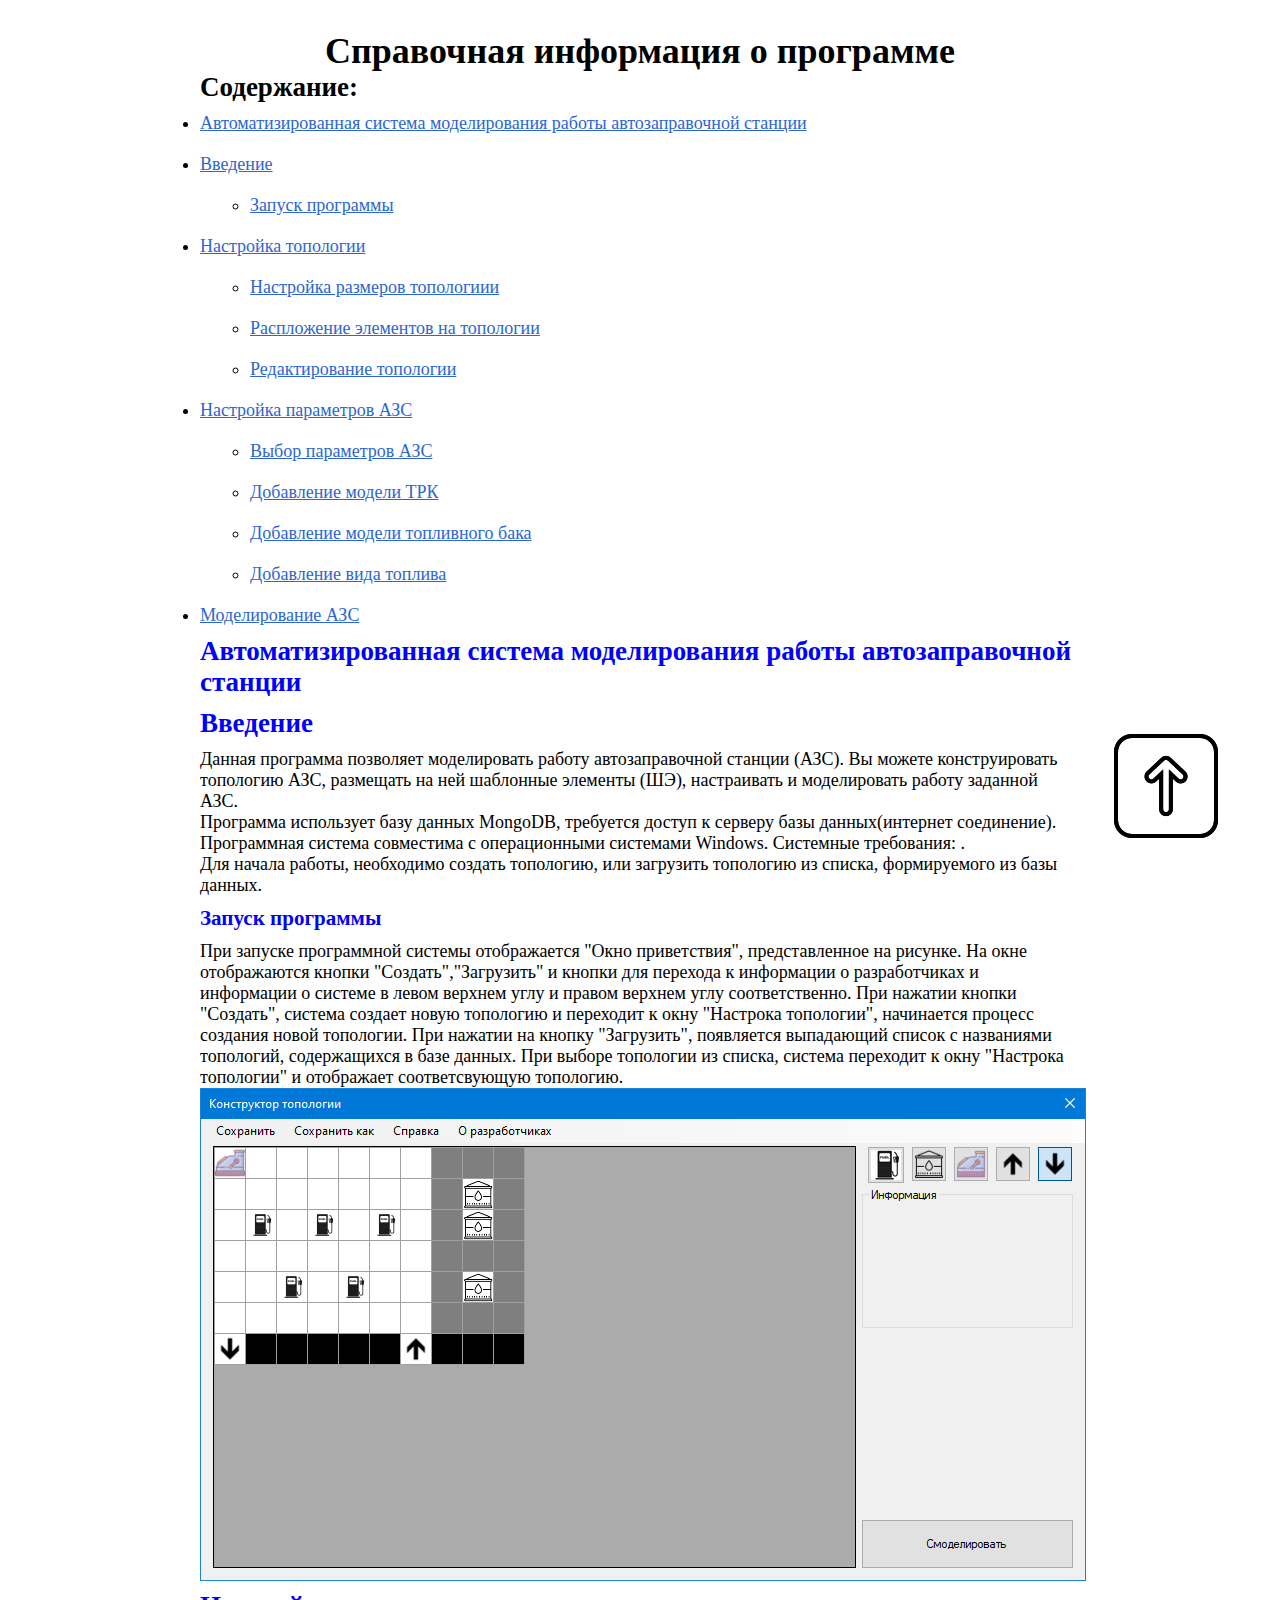
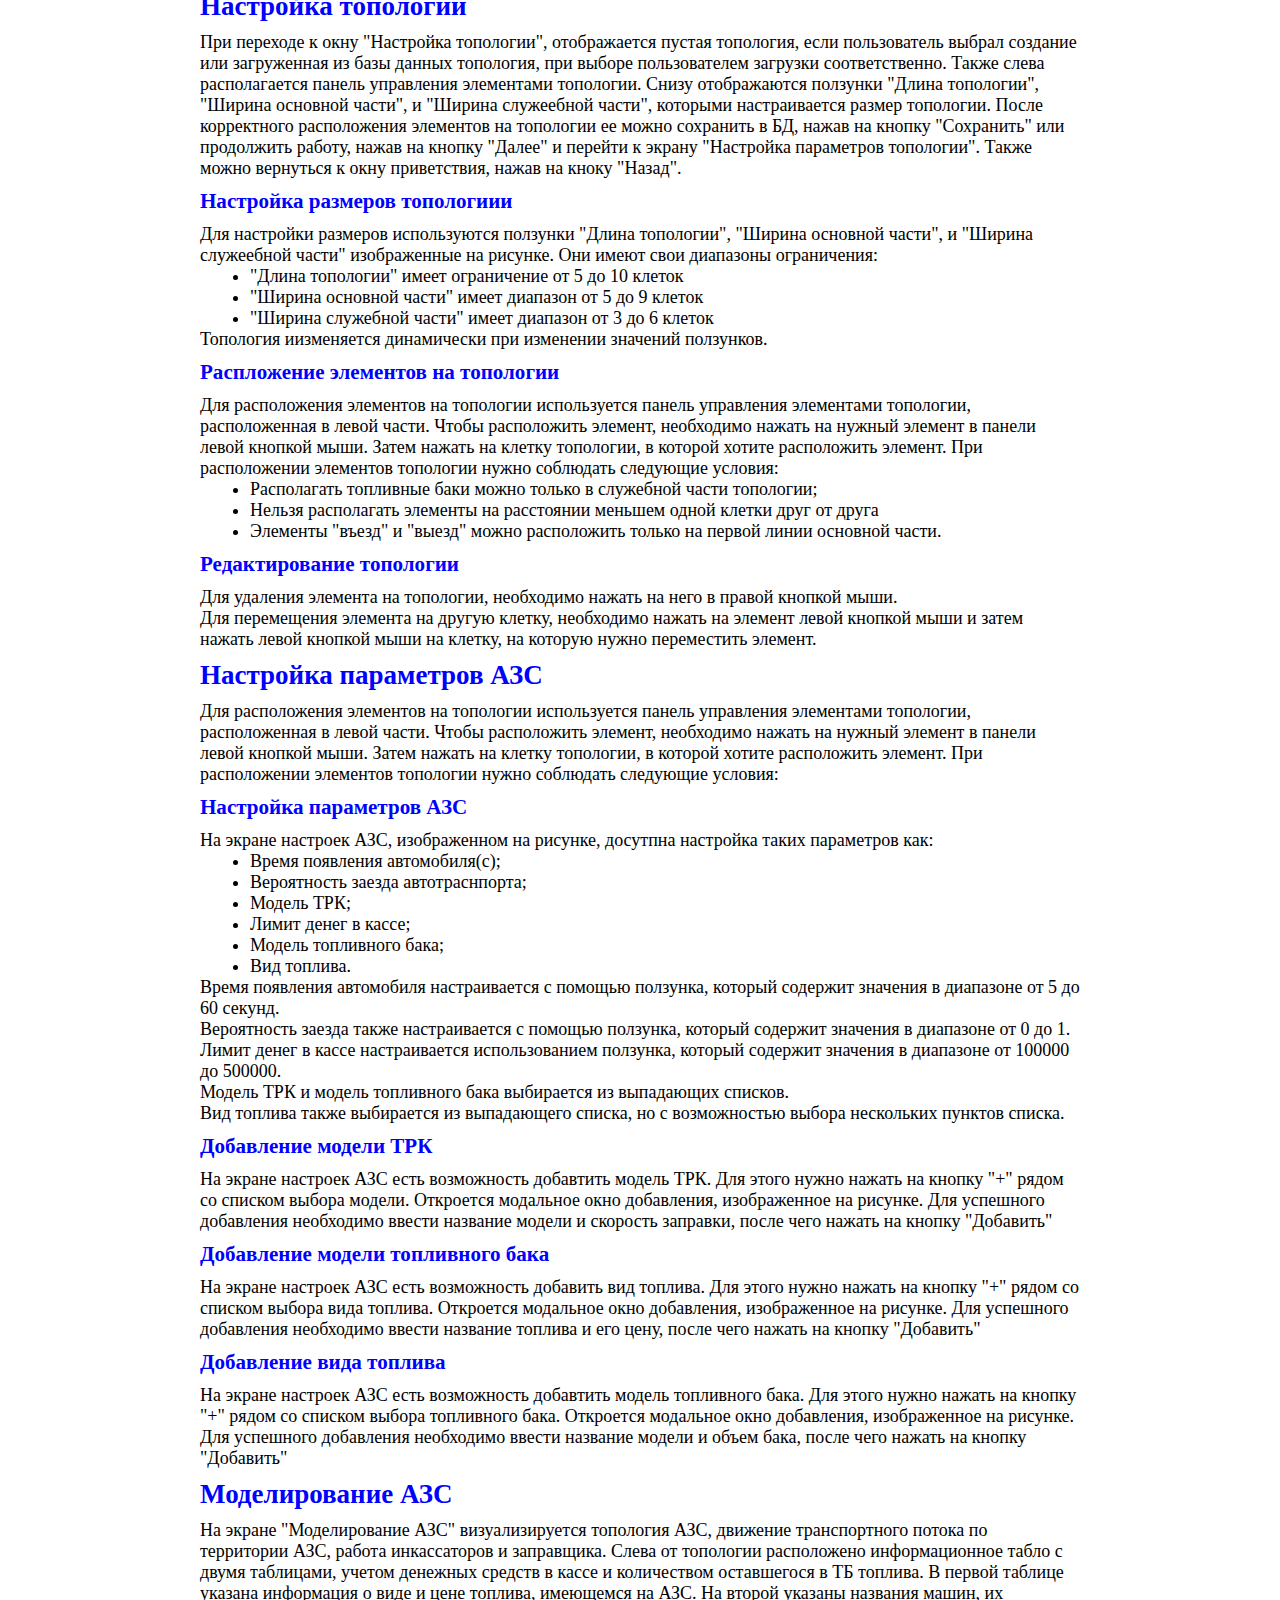
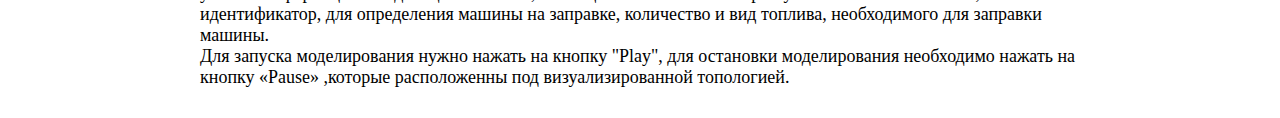
==== Help/Index.html @ fbaabc88 "Добавил файл справки" ====
<!DOCTYPE HTML PUBLIC "-//W3C//DTD HTML 4.0 Transitional//EN">
<html lang="Russian">

<head>
    <META CONTENT="text/html; charset=utf-8" HTTP-EQUIV="CONTENT-TYPE">
    <TITLE>Справочная информация о программе</TITLE>
    <link rel="stylesheet" href="Styles.css">
</head>

<body>
    <div class="container">
        <h1 class="title">Справочная информация о программе</h1>
        <h2>Содержание:</h2>
        <ul>
            <li><a class="link" href="#AZS">Автоматизированная система моделирования работы автозаправочной станции</a>
            </li>
            <li><a class="link" href="#introduction">Введение</a>
                <ul class="subUl">
                    <li> <a href="#run" class="link">Запуск программы</a></li>
                </ul>
            </li>
            <li>
                <a href="#topology" class="link">Настройка топологии</a>
                <ul class="subUl">
                    <li> <a href="#topologySize" class="link">Настройка размеров топологиии</a></li>
                    <li> <a href="#topologyLocation" class="link">Распложение элементов на топологии</a></li>
                    <li> <a href="#topologyEdit" class="link">Редактирование топологии</a></li>
                </ul>
            </li>
            <li>
                <a href="#settings" class="link">Настройка параметров АЗС</a>
                <ul class="subUl">
                    <li> <a href="#settingsParamAZS" class="link">Выбор параметров АЗС</a></li>
                    <li> <a href="#settingsAddTRK" class="link">Добавление модели ТРК</a></li>
                    <li> <a href="#settingsAddTank" class="link">Добавление модели топливного бака</a></li>
                    <li> <a href="#settingsAddTypeFuel" class="link">Добавление вида топлива</a></li>
                </ul>
            </li>
            <li>
                <a href="#modeling" class="link">Моделирование АЗС</a>
                <ul>
                </ul>
            </li>
        </ul>
        <h2 id="AZS">Автоматизированная система моделирования работы автозаправочной станции</h1>
            <h2 class="subtitle" id="introduction">Введение</h2>
            <P>
                Данная программа позволяет моделировать работу автозаправочной станции (АЗС). Вы можете конструировать
                топологию АЗС, размещать на ней шаблонные элементы (ШЭ), настраивать и моделировать работу заданной АЗС.
            </P>
            <p>
                Программа использует базу данных MongoDB, требуется доступ к серверу базы данных(интернет соединение).
                Программная система
                совместима с операционными системами Windows. Системные требования: .
            </p>
            <P>
                Для начала работы, необходимо создать топологию, или загрузить топологию из списка, формируемого из базы
                данных.
            </p>

            <h3 class="h3">Запуск программы</h3>
            <P>
                При запуске программной системы отображается "Окно приветствия", представленное на рисунке. На окне
                отображаются кнопки
                "Создать","Загрузить" и кнопки для перехода к информации о разработчиках и информации о системе в левом
                верхнем углу и правом
                верхнем углу соответственно. При нажатии кнопки "Создать", система создает новую топологию и переходит к
                окну "Настрока
                топологии", начинается процесс создания новой топологии. При нажатии на кнопку "Загрузить", появляется
                выпадающий список
                с названиями топологий, содержащихся в базе данных. При выборе топологии из списка, система переходит к
                окну "Настрока
                топологии" и отображает соответсвующую топологию.

                <img src="./Images/Image1.png" alt="">
            </P>
            <h2 class="subtitle" id="topology">Настройка топологии</h2>
            <P>
                При переходе к окну "Настройка топологии", отображается пустая топология, если пользователь выбрал
                создание или
                загруженная из базы данных топология, при выборе пользователем загрузки соответственно. Также слева
                располагается
                панель управления элементами топологии. Снизу отображаются ползунки "Длина топологии", "Ширина основной
                части",
                и "Ширина служеебной части", которыми настраивается размер топологии. После корректного расположения
                элементов на топологии
                ее можно сохранить в БД, нажав на кнопку "Сохранить" или продолжить работу, нажав на кнопку "Далее" и
                перейти к экрану "Настройка
                параметров топологии". Также можно вернуться к окну приветствия, нажав на кноку "Назад".
            </P>
            <h3 class="h3" id="topologySize">Настройка размеров топологиии</h3>
            <P>
                Для настройки размеров используются ползунки "Длина топологии", "Ширина основной части",
                и "Ширина служеебной части" изображенные на рисунке. Они имеют свои диапазоны ограничения:
            </P>
            <ul class="subUl">
                <li>"Длина топологии" имеет ограничение от 5 до 10 клеток</li>
                <li>"Ширина основной части" имеет диапазон от 5 до 9 клеток</li>
                <li>"Ширина служебной части" имеет диапазон от 3 до 6 клеток</li>
            </ul>
            <P>
                Топология иизменяется динамически при изменении значений ползунков.
            </P>
            <h3 class="h3" id="topologyLocation">Распложение элементов на топологии</h3>
            <P>
                Для расположения элементов на топологии используется панель управления элементами топологии,
                расположенная в левой части.
                Чтобы расположить элемент, необходимо нажать на нужный элемент в панели левой кнопкой мыши. Затем нажать
                на клетку
                топологии, в которой хотите расположить элемент. При расположении элементов топологии нужно соблюдать
                следующие условия:
            </P>
            <ul class="subUl">
                <li> Располагать топливные баки можно только в служебной части топологии;</li>
                <li> Нельзя располагать элементы на расстоянии меньшем одной клетки друг от друга</li>
                <li> Элементы "въезд" и "выезд" можно расположить только на первой линии основной части.</li>
            </ul>
            <h3 class="h3" id="topologyEdit">Редактирование топологии</h3>
            <P>
                Для удаления элемента на топологии, необходимо нажать на него в правой кнопкой мыши.
            </P>
            <P>
                Для перемещения элемента на другую клетку, необходимо нажать на элемент левой кнопкой мыши и затем
                нажать левой кнопкой мыши
                на клетку, на которую нужно переместить элемент.
            </P>
            <h2 class="subtitle" id="settings">Настройка параметров АЗС</h2>
            <P>
                Для расположения элементов на топологии используется панель управления элементами топологии,
                расположенная в левой части.
                Чтобы расположить элемент, необходимо нажать на нужный элемент в панели левой кнопкой мыши. Затем нажать
                на клетку
                топологии, в которой хотите расположить элемент. При расположении элементов топологии нужно соблюдать
                следующие условия:
            </P>
            <h3 class="h3" id="settingsParamAZS">Настройка параметров АЗС</h3>
            <P>
                На экране настроек АЗС, изображенном на рисунке, досутпна настройка таких параметров как:
            </P>
            <ul class="subUl">
                <li> Время появления автомобиля(с);</li>
                <li> Вероятность заезда автотраснпорта;</li>
                <li> Модель ТРК;</li>
                <li> Лимит денег в кассе;</li>
                <li> Модель топливного бака;</li>
                <li> Вид топлива.</li>
            </ul>
            <P>
                Время появления автомобиля настраивается с помощью ползунка, который содержит значения в диапазоне от 5
                до 60 секунд.
            </P>
            <P>
                Вероятность заезда также настраивается с помощью ползунка, который содержит значения в диапазоне от 0 до
                1.
            </P>
            <P>
            <P>
                Лимит денег в кассе настраивается использованием ползунка, который содержит значения в диапазоне от
                100000 до 500000.
            </P>
            Модель ТРК и модель топливного бака выбирается из выпадающих списков.
            </P>
            <P>
                Вид топлива также выбирается из выпадающего списка, но с возможностью выбора нескольких пунктов списка.
            </P>
            <h3 class="h3" id="settingsAddTRK">Добавление модели ТРК</h3>
            <P>
                На экране настроек АЗС есть возможность добавтить модель ТРК. Для этого нужно нажать на кнопку "+" рядом
                со списком выбора модели. Откроется модальное окно добавления, изображенное на рисунке. Для успешного
                добавления необходимо
                ввести название модели и скорость заправки, после чего нажать на кнопку "Добавить"
            </P>
            <h3 class="h3" id="settingsAddTank">Добавление модели топливного бака</h3>
            <P>
                На экране настроек АЗС есть возможность добавить вид топлива. Для этого нужно нажать на кнопку "+" рядом
                со списком выбора вида топлива. Откроется модальное окно добавления, изображенное на рисунке. Для
                успешного добавления необходимо
                ввести название топлива и его цену, после чего нажать на кнопку "Добавить"
            </P>
            <h3 class="h3" id="settingsAddTypeFuel">Добавление вида топлива</h3>
            <P>
                На экране настроек АЗС есть возможность добавтить модель топливного бака. Для этого нужно нажать на
                кнопку "+" рядом
                со списком выбора топливного бака. Откроется модальное окно добавления, изображенное на рисунке. Для
                успешного добавления необходимо
                ввести название модели и объем бака, после чего нажать на кнопку "Добавить"
            </P>
            <h2 class="subtitle" id="modeling">Моделирование АЗС</h2>
            <p> На экране "Моделирование АЗС" визуализируется топология АЗС, движение транспортного потока по территории АЗС, 
                работа инкассаторов и заправщика. 
                Слева от топологии  расположено информационное табло с двумя таблицами, 
                учетом денежных средств в кассе и количеством оставшегося в ТБ топлива. В первой таблице
                указана информация о виде и цене топлива, имеющемся на АЗС. На второй указаны названия
                машин, их идентификатор, для определения машины на заправке, количество и вид топлива, необходимого для
                заправки машины.
            </p>
            <p>Для запуска моделирования нужно нажать на кнопку "Play", для остановки моделирования необходимо нажать на кнопку «Pause»
                ,которые расположенны под визуализированной топологией.</p>
    </div>
    <img src="./premium-icon-up-arrrows-5245623.png" id="scroll-top">
    <script src="./index.js"></script>
</BODY>

</HTML>
---- Help/Styles.css ----
* {
    margin: 0;
    padding: 0;
}

html{
    font-size: 18px;
}

.container {
    margin: 30px 200px;
}

.title{
    font-size: 2rem;
    text-align: center;
}

.subtitle{
    color:blue;
    font-size: 1.5rem;
    margin: 10px 0;
}

.link{
    display: inline-block;
    color: rgb(44, 102, 211);
    font-size: 1rem;
    margin: 10px 0px;
}

.link:hover{
    color:blue;
}

.subUl{
    margin-left: 50px;
}

#scroll-top{
    background-image: url(./premium-icon-up-arrrows-5245623.png);
    position: fixed;
    bottom: 50px;
    right: 50px;
    cursor: pointer;
}

.h3{
    color:blue;
    margin: 10px 0;
}

#AZS{
    color:blue;
}

img{
    display: flex;
    flex-direction: column;
    justify-content: center;
    align-items: center;
}
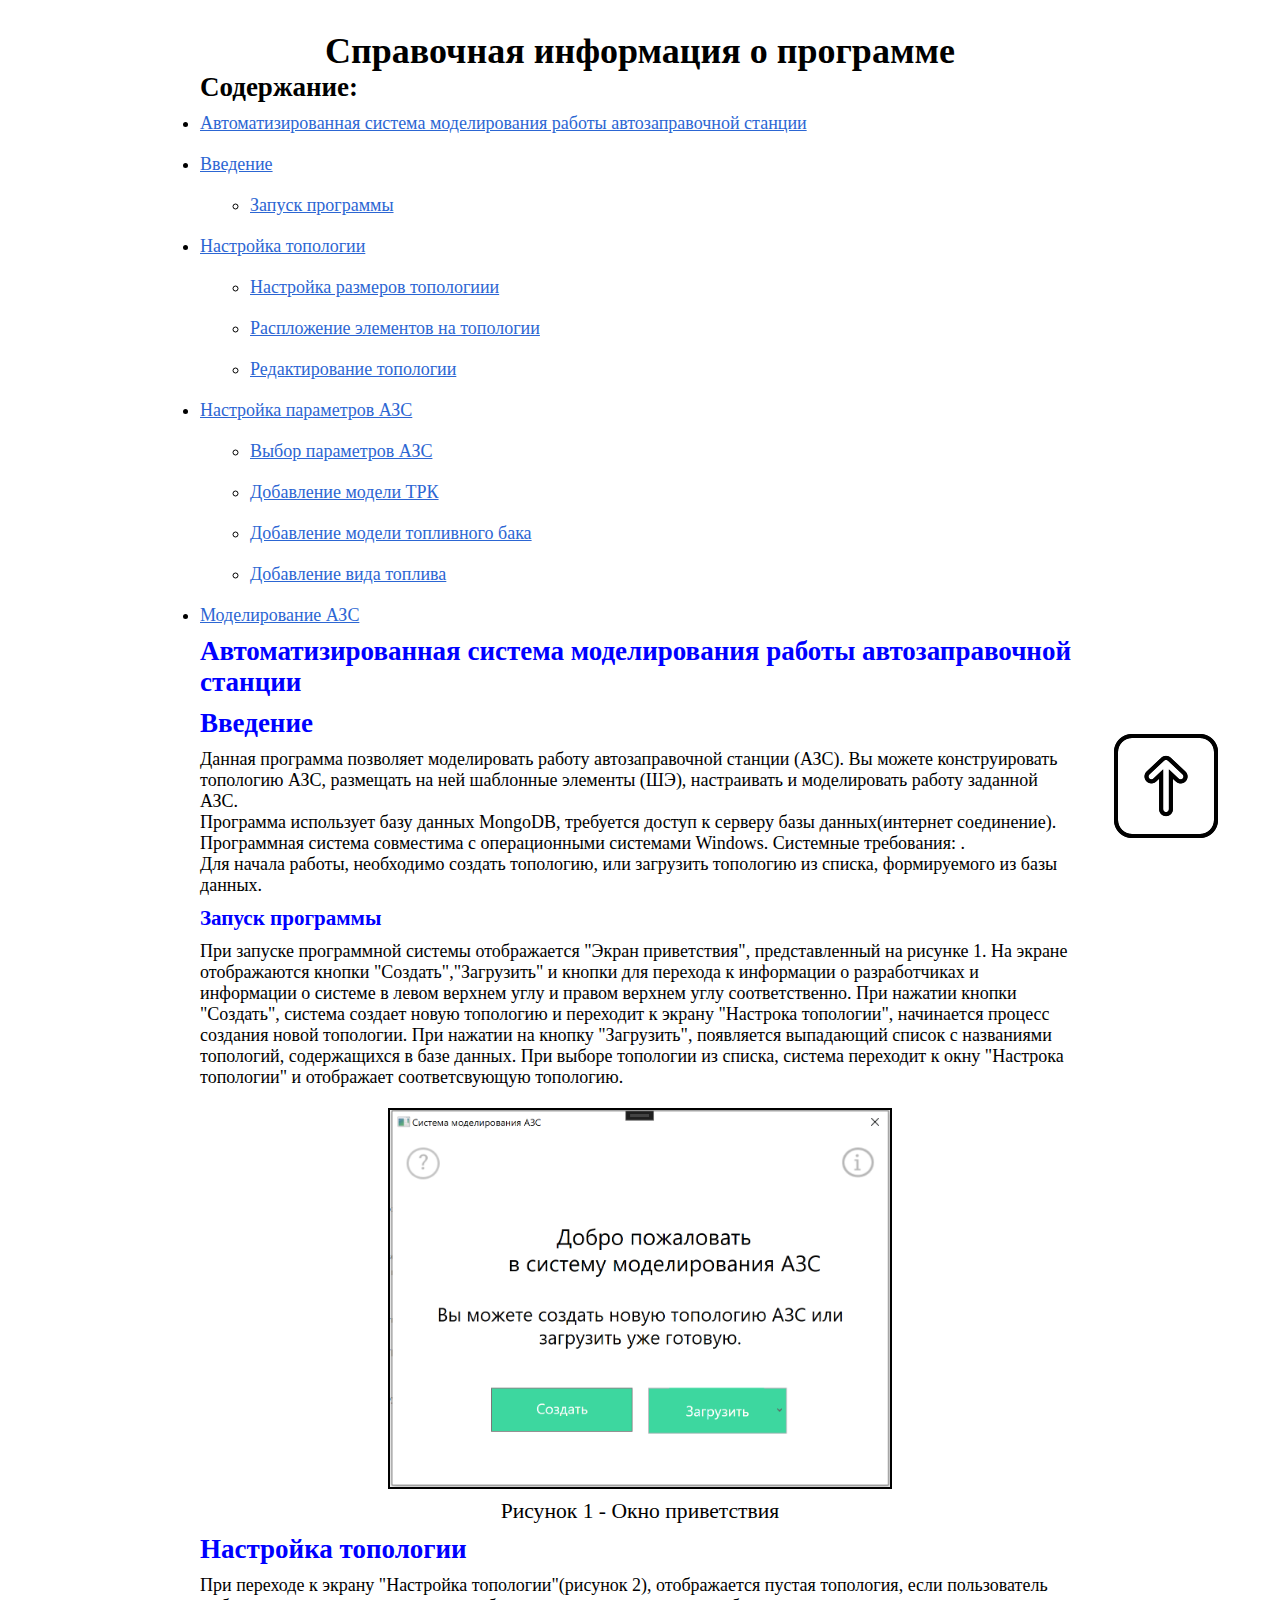
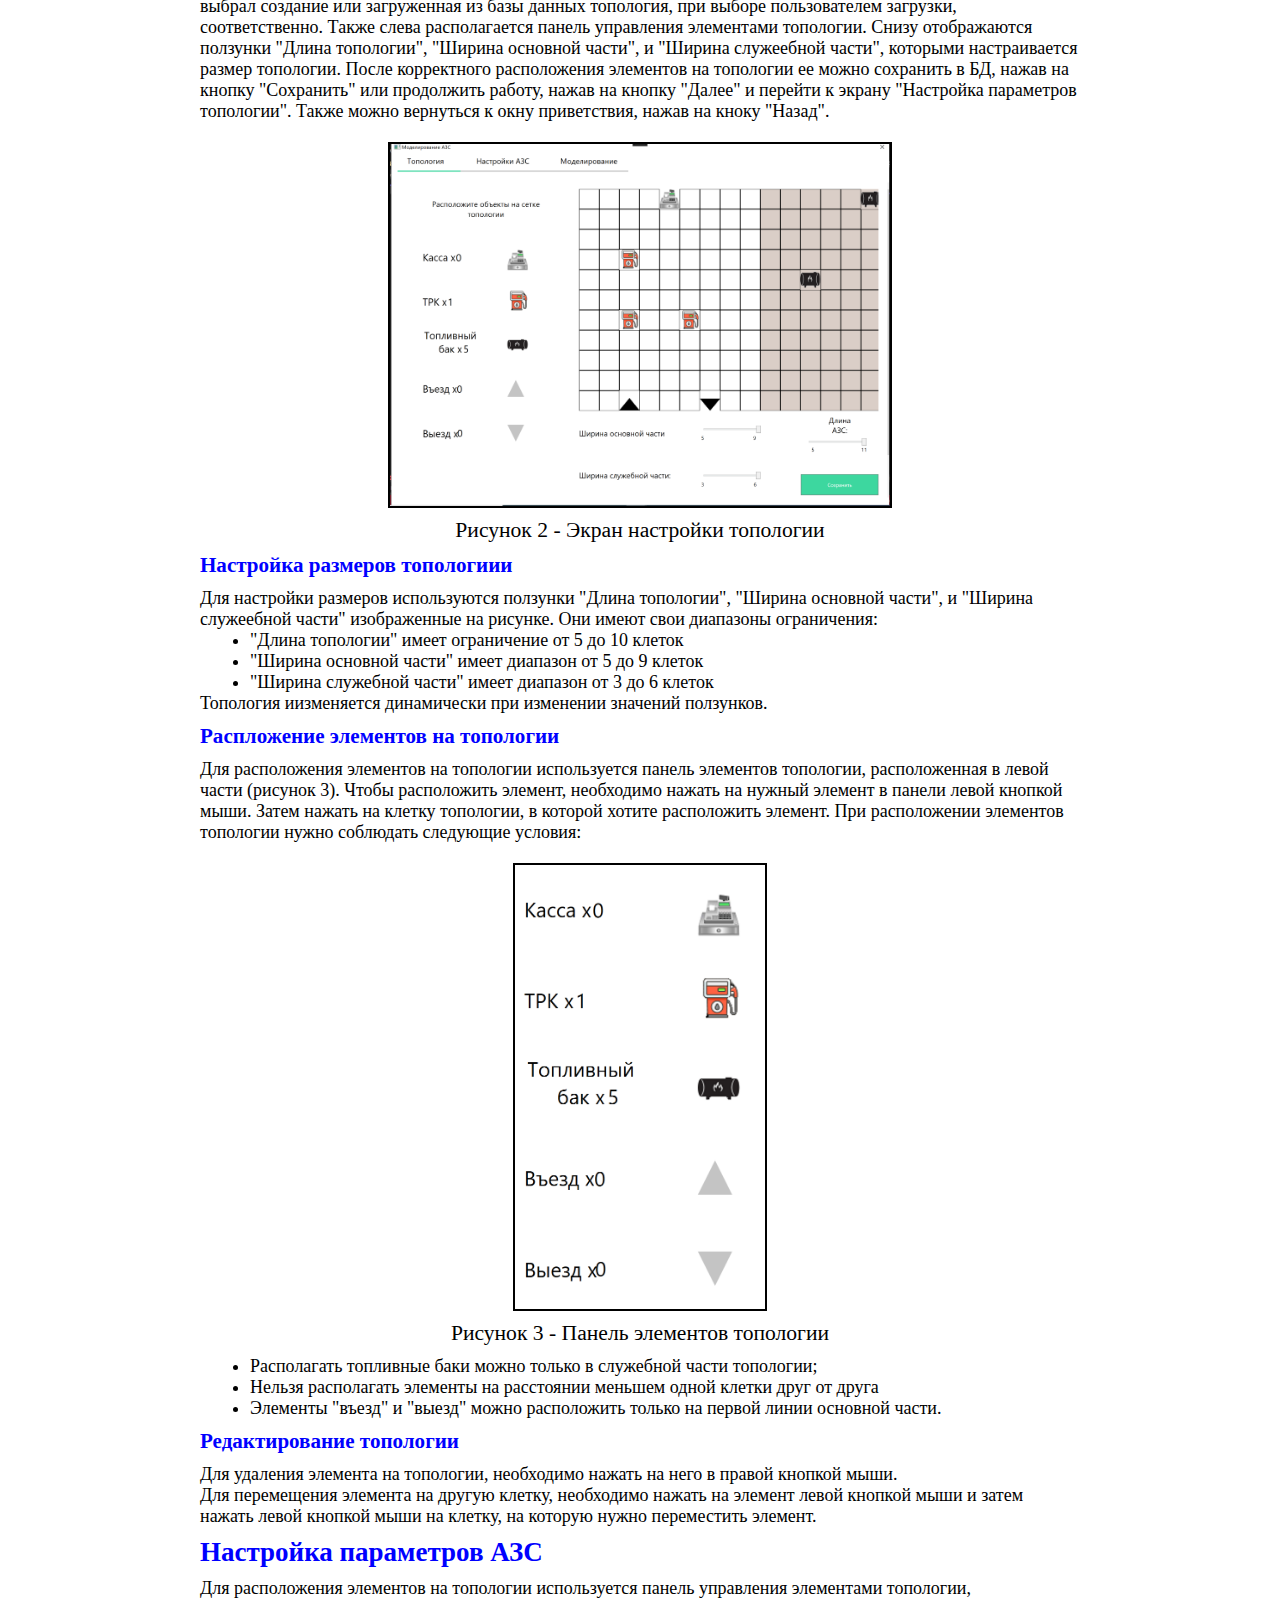
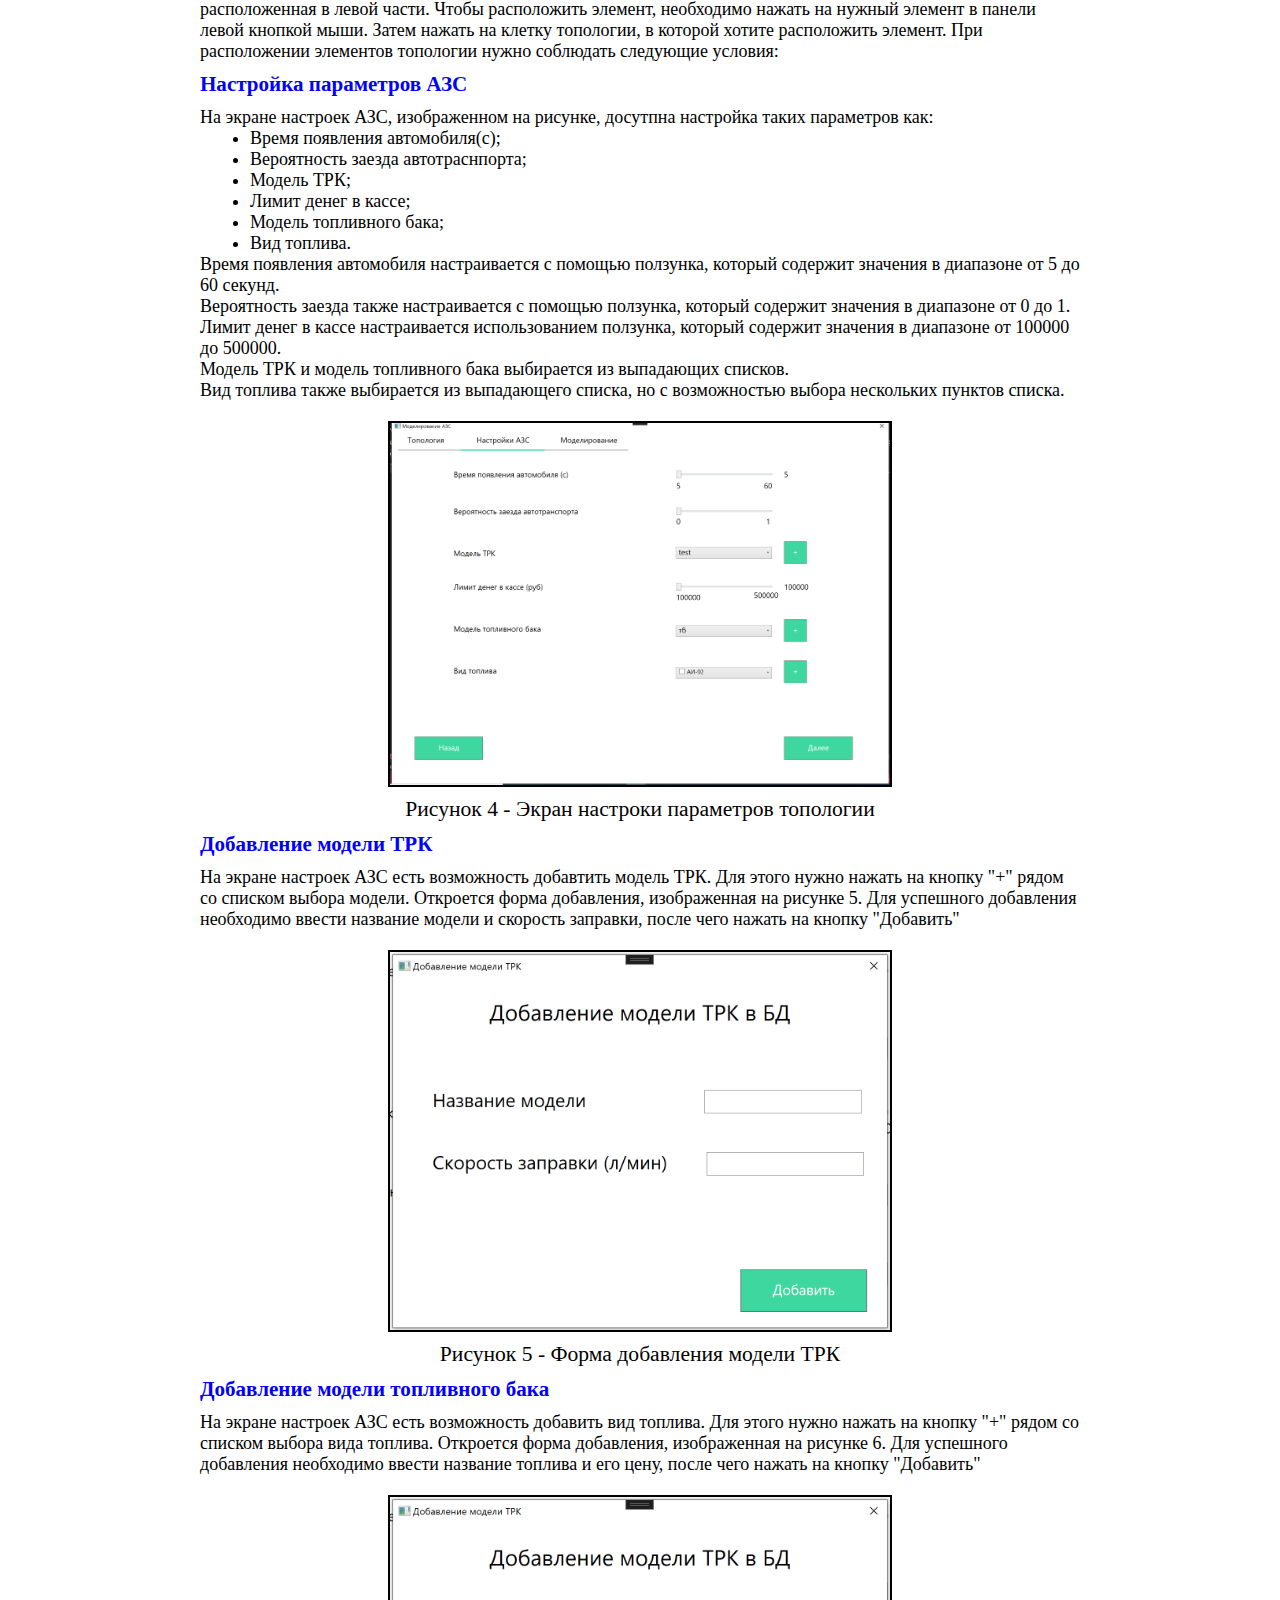
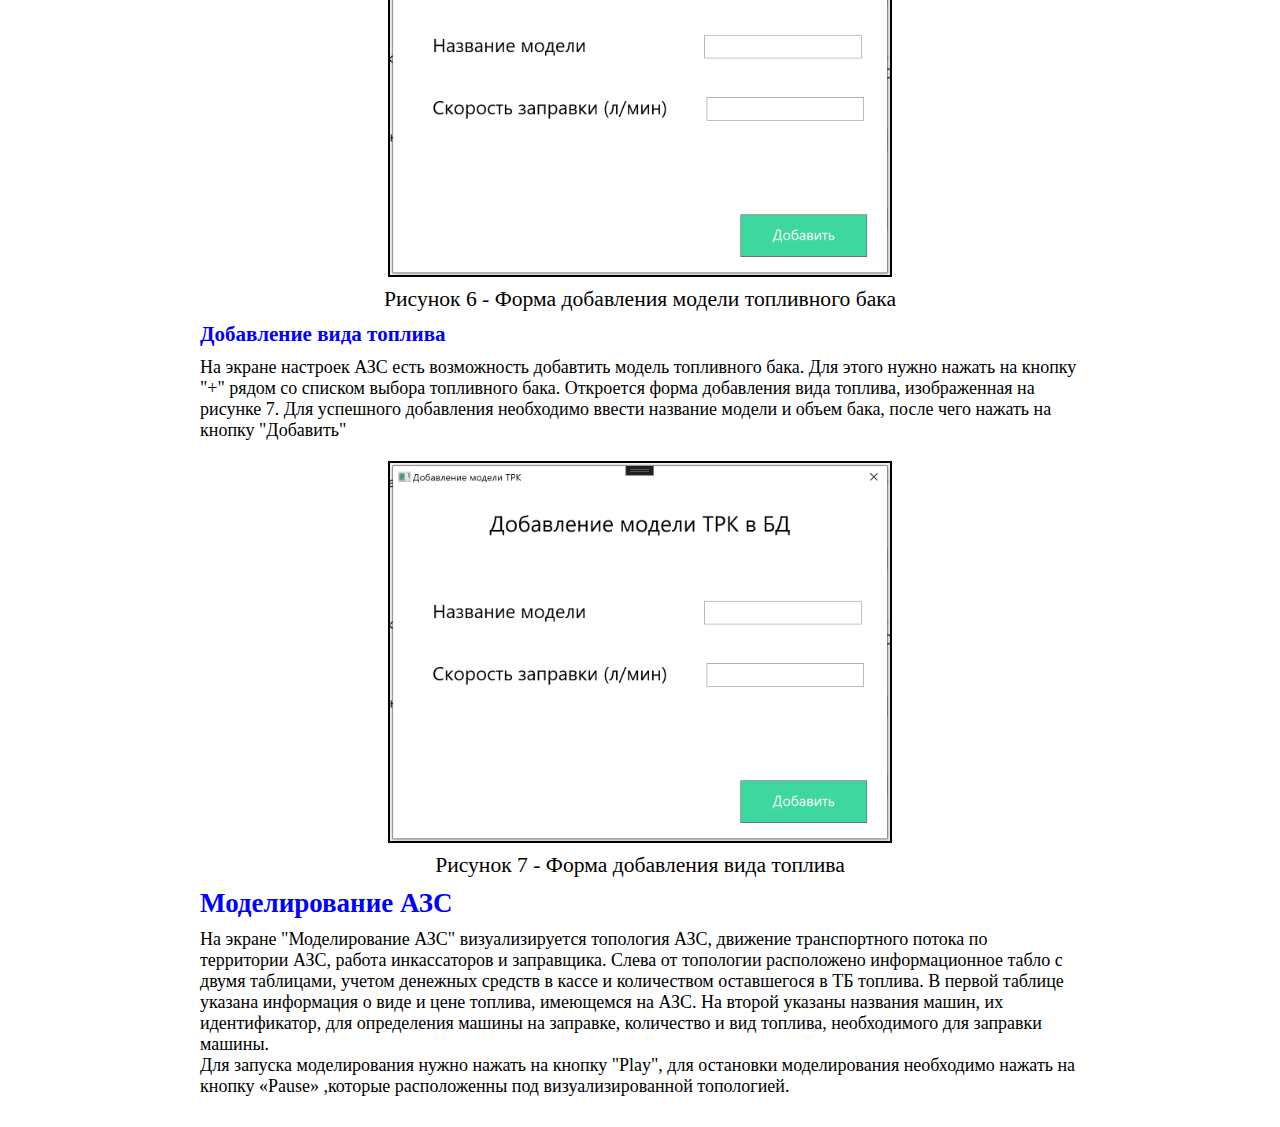
==== commit a3138785: "Доделал справочную информацию" ====
--- a/Help/Index.html
+++ b/Help/Index.html
@@ -42,7 +42,8 @@
                 </ul>
             </li>
         </ul>
-        <h2 id="AZS">Автоматизированная система моделирования работы автозаправочной станции</h1>
+        <h2 id="AZS">
+            Автоматизированная система моделирования работы автозаправочной станции</h1>
             <h2 class="subtitle" id="introduction">Введение</h2>
             <P>
                 Данная программа позволяет моделировать работу автозаправочной станции (АЗС). Вы можете конструировать
@@ -56,29 +57,31 @@
             <P>
                 Для начала работы, необходимо создать топологию, или загрузить топологию из списка, формируемого из базы
                 данных.
-            </p>
+            </P>
 
             <h3 class="h3">Запуск программы</h3>
             <P>
-                При запуске программной системы отображается "Окно приветствия", представленное на рисунке. На окне
+                При запуске программной системы отображается "Экран приветствия", представленный на рисунке 1. На экране
                 отображаются кнопки
                 "Создать","Загрузить" и кнопки для перехода к информации о разработчиках и информации о системе в левом
                 верхнем углу и правом
                 верхнем углу соответственно. При нажатии кнопки "Создать", система создает новую топологию и переходит к
-                окну "Настрока
+                экрану "Настрока
                 топологии", начинается процесс создания новой топологии. При нажатии на кнопку "Загрузить", появляется
                 выпадающий список
                 с названиями топологий, содержащихся в базе данных. При выборе топологии из списка, система переходит к
                 окну "Настрока
                 топологии" и отображает соответсвующую топологию.
-
-                <img src="./Images/Image1.png" alt="">
-            </P>
+            </P>
+            <div class="container-img-big">
+                <img class="image" src="./images/welcome.PNG" alt="">
+            </div>
+            <p class="text-img">Рисунок 1 - Окно приветствия</p>
             <h2 class="subtitle" id="topology">Настройка топологии</h2>
             <P>
-                При переходе к окну "Настройка топологии", отображается пустая топология, если пользователь выбрал
+                При переходе к экрану "Настройка топологии"(рисунок 2), отображается пустая топология, если пользователь выбрал
                 создание или
-                загруженная из базы данных топология, при выборе пользователем загрузки соответственно. Также слева
+                загруженная из базы данных топология, при выборе пользователем загрузки, соответственно. Также слева
                 располагается
                 панель управления элементами топологии. Снизу отображаются ползунки "Длина топологии", "Ширина основной
                 части",
@@ -88,6 +91,10 @@
                 перейти к экрану "Настройка
                 параметров топологии". Также можно вернуться к окну приветствия, нажав на кноку "Назад".
             </P>
+            <div class="container-img-big">
+                <img class="image" src="./images/topology.PNG" alt="">
+            </div>
+            <p class="text-img">Рисунок 2 - Экран настройки топологии</p>
             <h3 class="h3" id="topologySize">Настройка размеров топологиии</h3>
             <P>
                 Для настройки размеров используются ползунки "Длина топологии", "Ширина основной части",
@@ -103,13 +110,17 @@
             </P>
             <h3 class="h3" id="topologyLocation">Распложение элементов на топологии</h3>
             <P>
-                Для расположения элементов на топологии используется панель управления элементами топологии,
-                расположенная в левой части.
+                Для расположения элементов на топологии используется панель элементов топологии,
+                расположенная в левой части (рисунок 3).
                 Чтобы расположить элемент, необходимо нажать на нужный элемент в панели левой кнопкой мыши. Затем нажать
                 на клетку
                 топологии, в которой хотите расположить элемент. При расположении элементов топологии нужно соблюдать
                 следующие условия:
             </P>
+            <div class="container-img-small">
+                <img class="image" src="./images/toolbox.PNG" alt="">
+            </div>
+            <p class="text-img">Рисунок 3 - Панель элементов топологии</p>
             <ul class="subUl">
                 <li> Располагать топливные баки можно только в служебной части топологии;</li>
                 <li> Нельзя располагать элементы на расстоянии меньшем одной клетки друг от друга</li>
@@ -163,40 +174,59 @@
             <P>
                 Вид топлива также выбирается из выпадающего списка, но с возможностью выбора нескольких пунктов списка.
             </P>
+            <div class="container-img-big">
+                <img class="image" src="./images/settings.PNG" alt="">
+            </div>
+            <p class="text-img">Рисунок 4 - Экран настроки параметров топологии</p>
             <h3 class="h3" id="settingsAddTRK">Добавление модели ТРК</h3>
             <P>
                 На экране настроек АЗС есть возможность добавтить модель ТРК. Для этого нужно нажать на кнопку "+" рядом
-                со списком выбора модели. Откроется модальное окно добавления, изображенное на рисунке. Для успешного
+                со списком выбора модели. Откроется форма добавления, изображенная на рисунке 5. Для успешного
                 добавления необходимо
                 ввести название модели и скорость заправки, после чего нажать на кнопку "Добавить"
             </P>
+            <div class="container-img-big">
+                <img class="image" src="./images/AddTRK.PNG" alt="">
+            </div>
+            <p class="text-img">Рисунок 5 - Форма добавления модели ТРК</p>
             <h3 class="h3" id="settingsAddTank">Добавление модели топливного бака</h3>
             <P>
                 На экране настроек АЗС есть возможность добавить вид топлива. Для этого нужно нажать на кнопку "+" рядом
-                со списком выбора вида топлива. Откроется модальное окно добавления, изображенное на рисунке. Для
+                со списком выбора вида топлива. Откроется форма добавления, изображенная на рисунке 6. Для
                 успешного добавления необходимо
                 ввести название топлива и его цену, после чего нажать на кнопку "Добавить"
             </P>
+            <div class="container-img-big">
+                <img class="image" src="./images/AddTRK.PNG" alt="">
+            </div>
+            <p class="text-img">Рисунок 6 - Форма добавления модели топливного бака</p>
             <h3 class="h3" id="settingsAddTypeFuel">Добавление вида топлива</h3>
             <P>
                 На экране настроек АЗС есть возможность добавтить модель топливного бака. Для этого нужно нажать на
                 кнопку "+" рядом
-                со списком выбора топливного бака. Откроется модальное окно добавления, изображенное на рисунке. Для
+                со списком выбора топливного бака. Откроется форма добавления вида топлива, изображенная на рисунке 7. Для
                 успешного добавления необходимо
                 ввести название модели и объем бака, после чего нажать на кнопку "Добавить"
             </P>
+            <div class="container-img-big">
+                <img class="image" src="./images/AddTRK.PNG" alt="">
+            </div>
+            <p class="text-img">Рисунок 7 - Форма добавления вида топлива</p>
             <h2 class="subtitle" id="modeling">Моделирование АЗС</h2>
-            <p> На экране "Моделирование АЗС" визуализируется топология АЗС, движение транспортного потока по территории АЗС, 
-                работа инкассаторов и заправщика. 
-                Слева от топологии  расположено информационное табло с двумя таблицами, 
+            <p>
+                На экране "Моделирование АЗС" визуализируется топология АЗС, движение транспортного потока по территории АЗС,
+                работа инкассаторов и заправщика.
+                Слева от топологии  расположено информационное табло с двумя таблицами,
                 учетом денежных средств в кассе и количеством оставшегося в ТБ топлива. В первой таблице
                 указана информация о виде и цене топлива, имеющемся на АЗС. На второй указаны названия
                 машин, их идентификатор, для определения машины на заправке, количество и вид топлива, необходимого для
                 заправки машины.
             </p>
-            <p>Для запуска моделирования нужно нажать на кнопку "Play", для остановки моделирования необходимо нажать на кнопку «Pause»
-                ,которые расположенны под визуализированной топологией.</p>
-    </div>
+            <p>
+                Для запуска моделирования нужно нажать на кнопку "Play", для остановки моделирования необходимо нажать на кнопку «Pause»
+                ,которые расположенны под визуализированной топологией.
+            </p>
+</div>
     <img src="./premium-icon-up-arrrows-5245623.png" id="scroll-top">
     <script src="./index.js"></script>
 </BODY>
--- a/Help/Styles.css
+++ b/Help/Styles.css
@@ -59,4 +59,29 @@
     flex-direction: column;
     justify-content: center;
     align-items: center;
+}
+
+.container-img-big {
+    text-align:center;
+    margin:20px auto 10px;
+    width: 500px;
+    border: 2px solid #000;
+}
+
+.container-img-small {
+    text-align: center;
+    margin: 20px auto 0px;
+    width: 250px;
+    border: 2px solid #000;
+}
+
+.image {
+    display: inline-block;
+    width: 100%;
+}
+
+.text-img{
+    margin:10px 0;
+    text-align:center;
+    font-size:1.2rem;
 }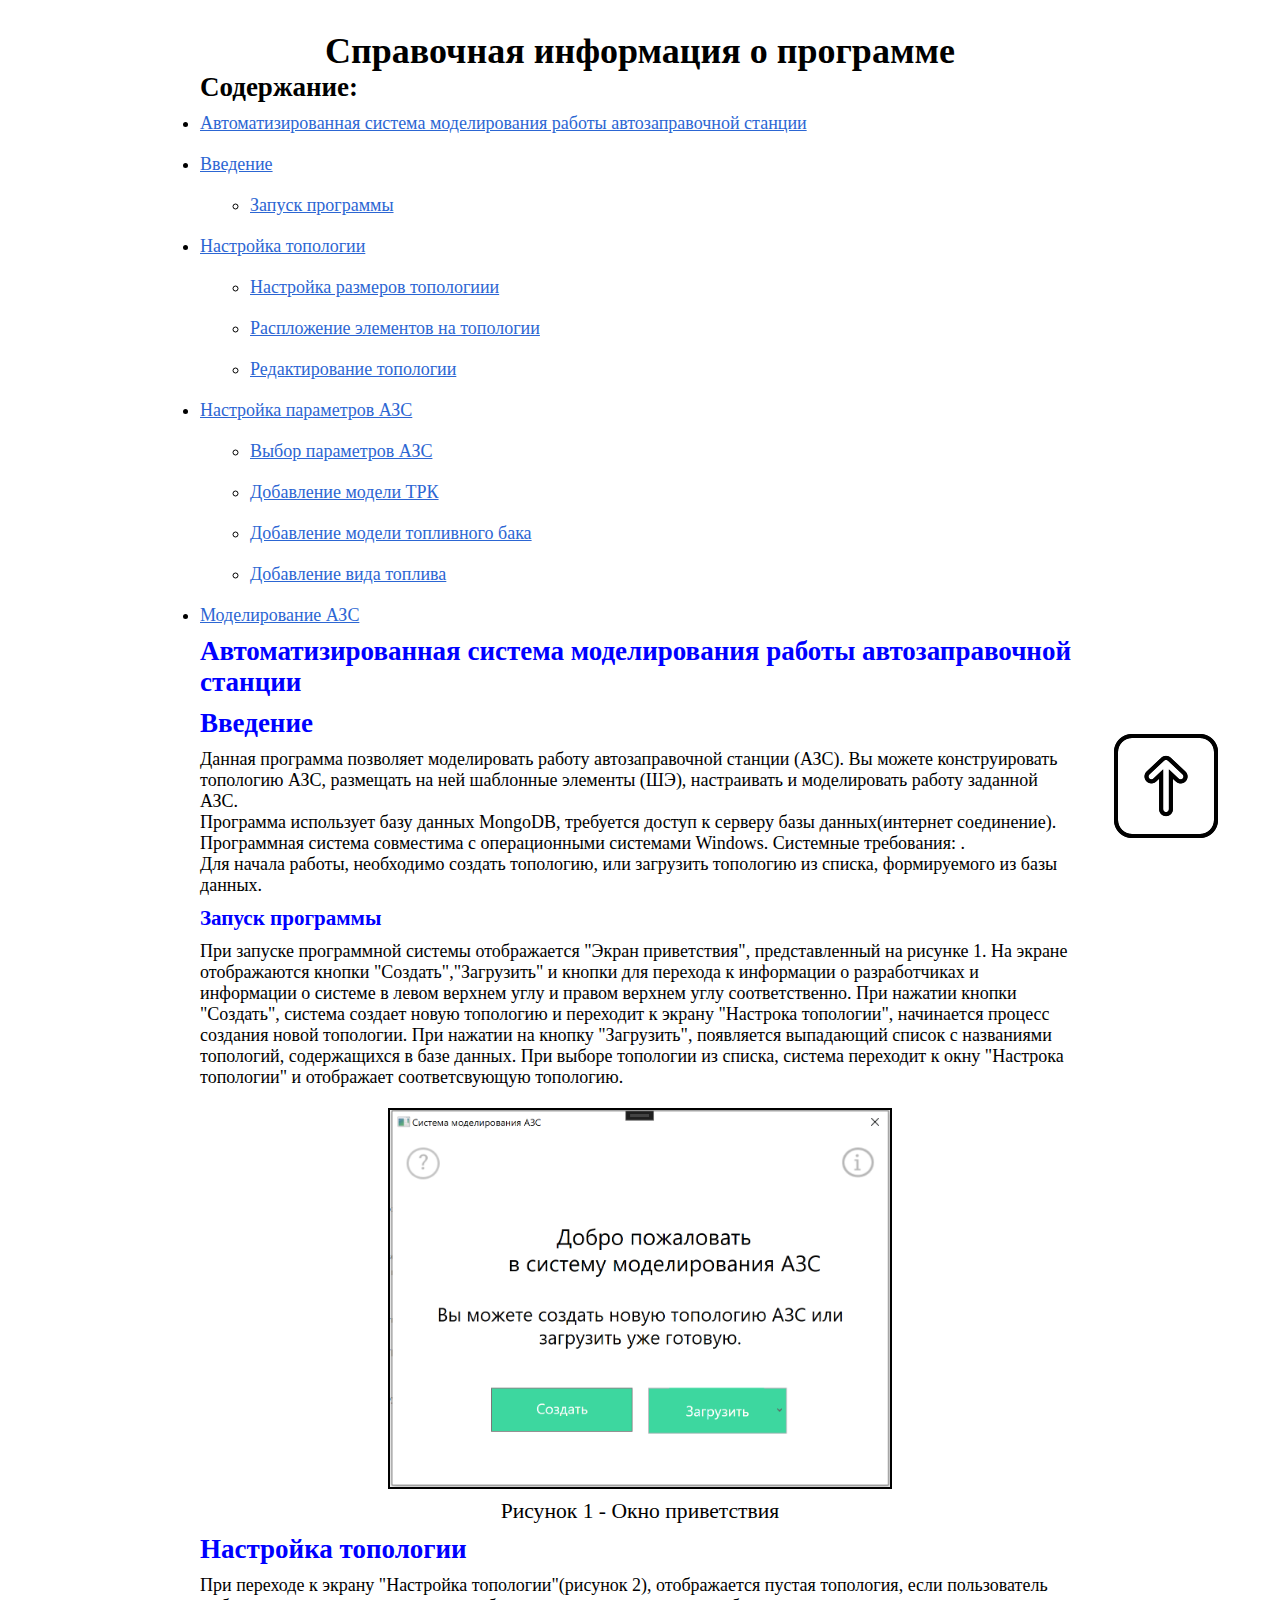
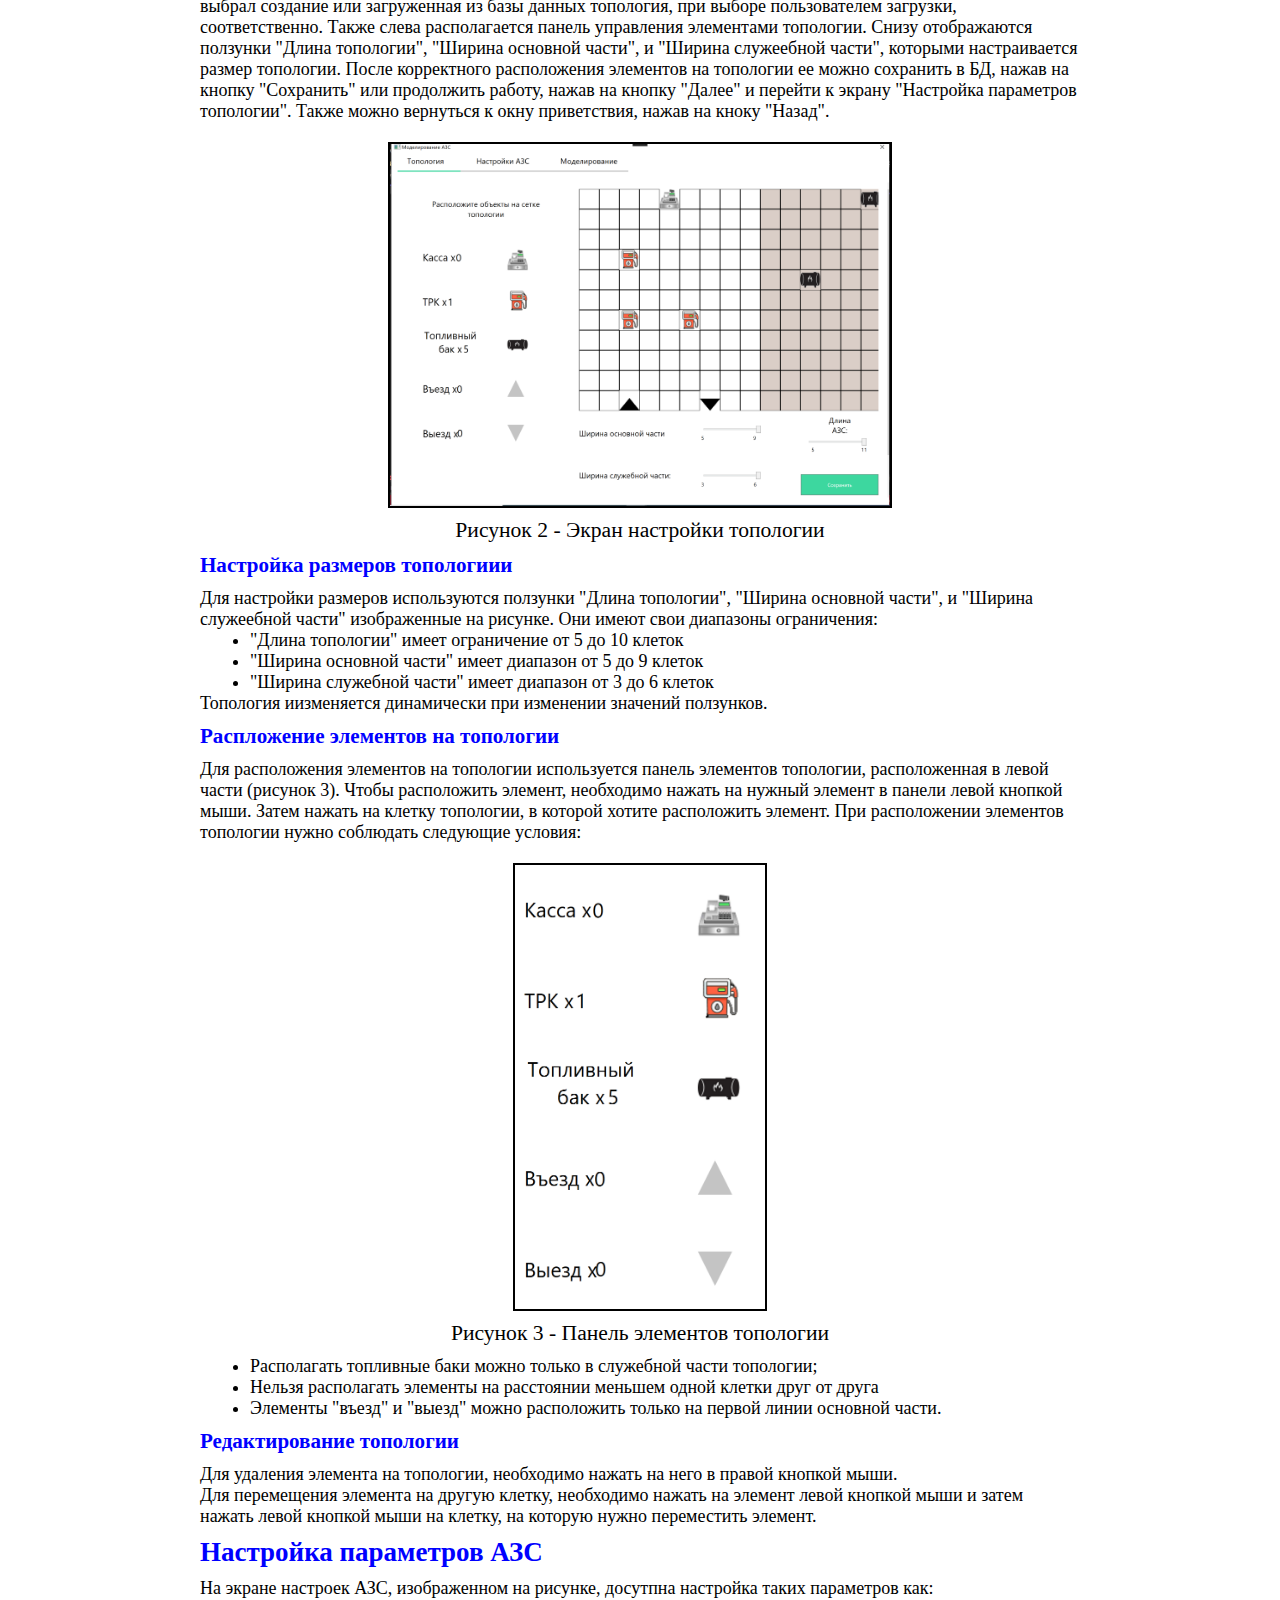
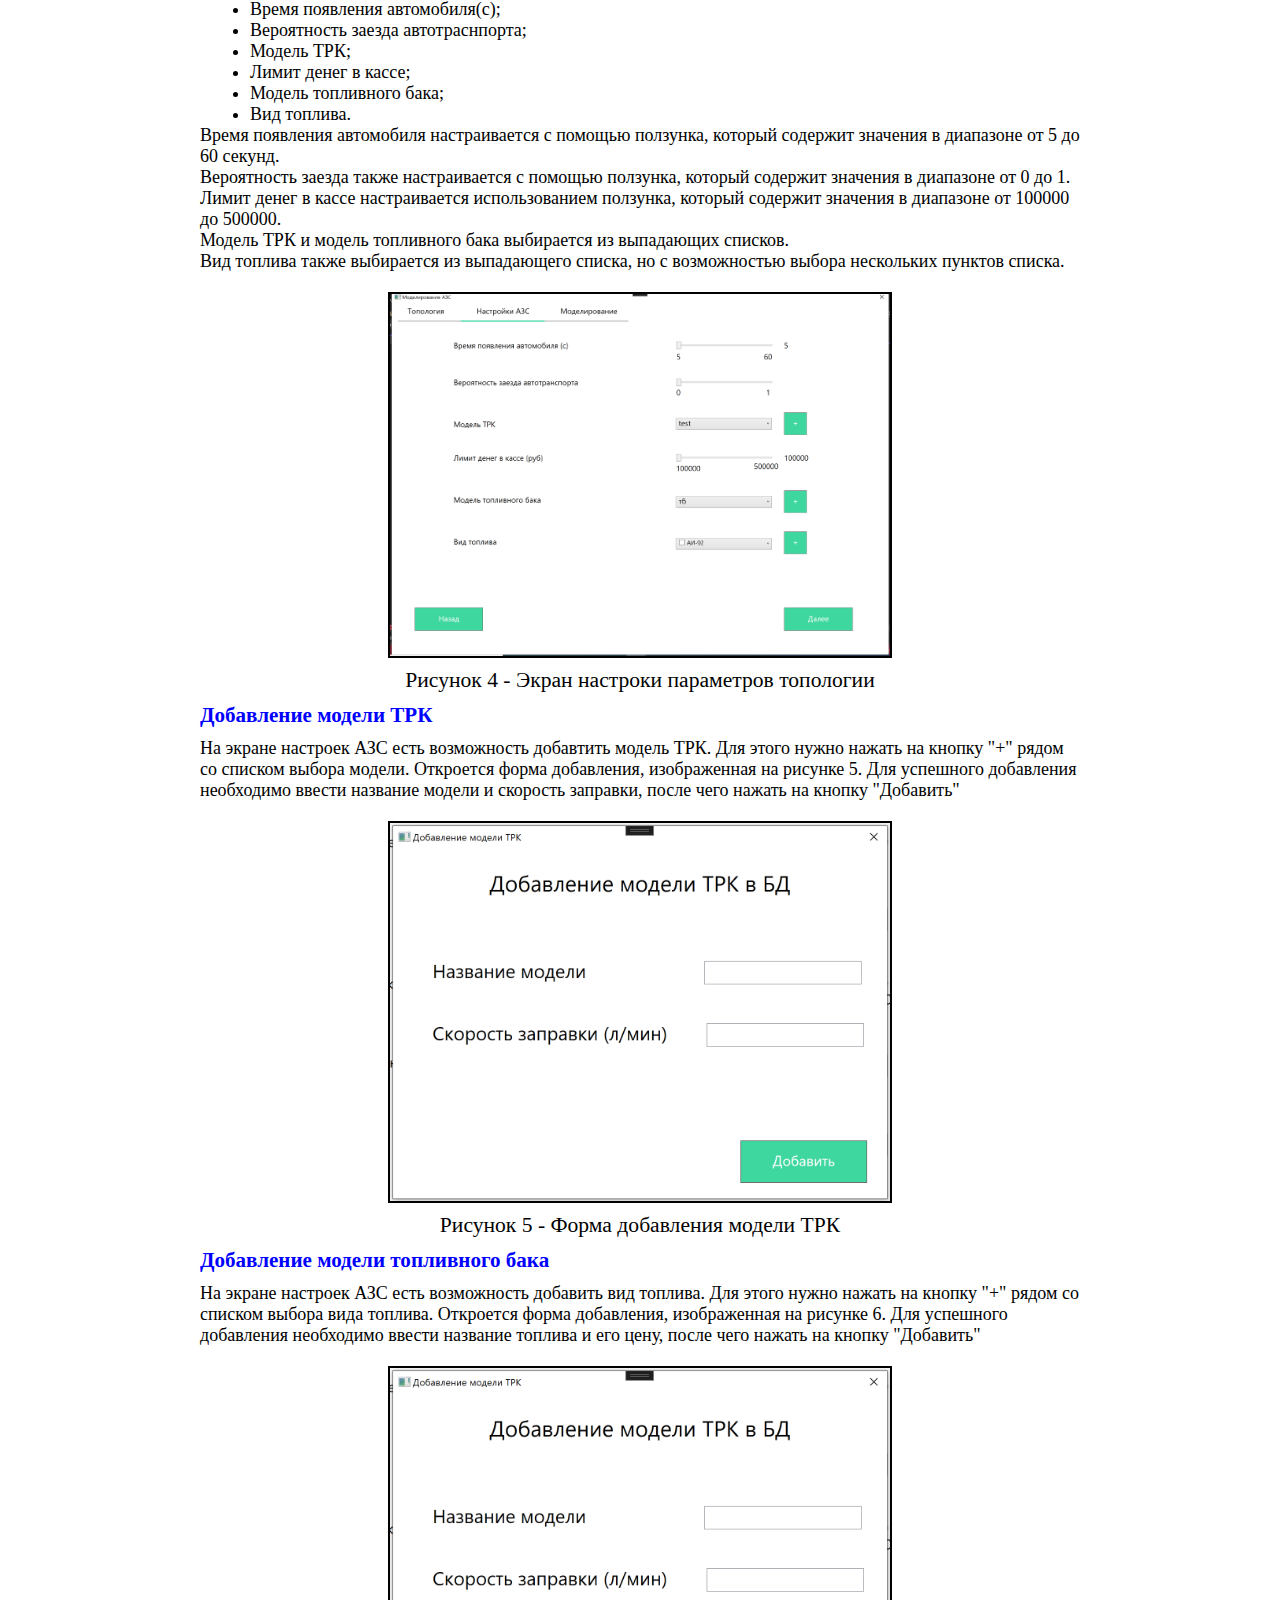
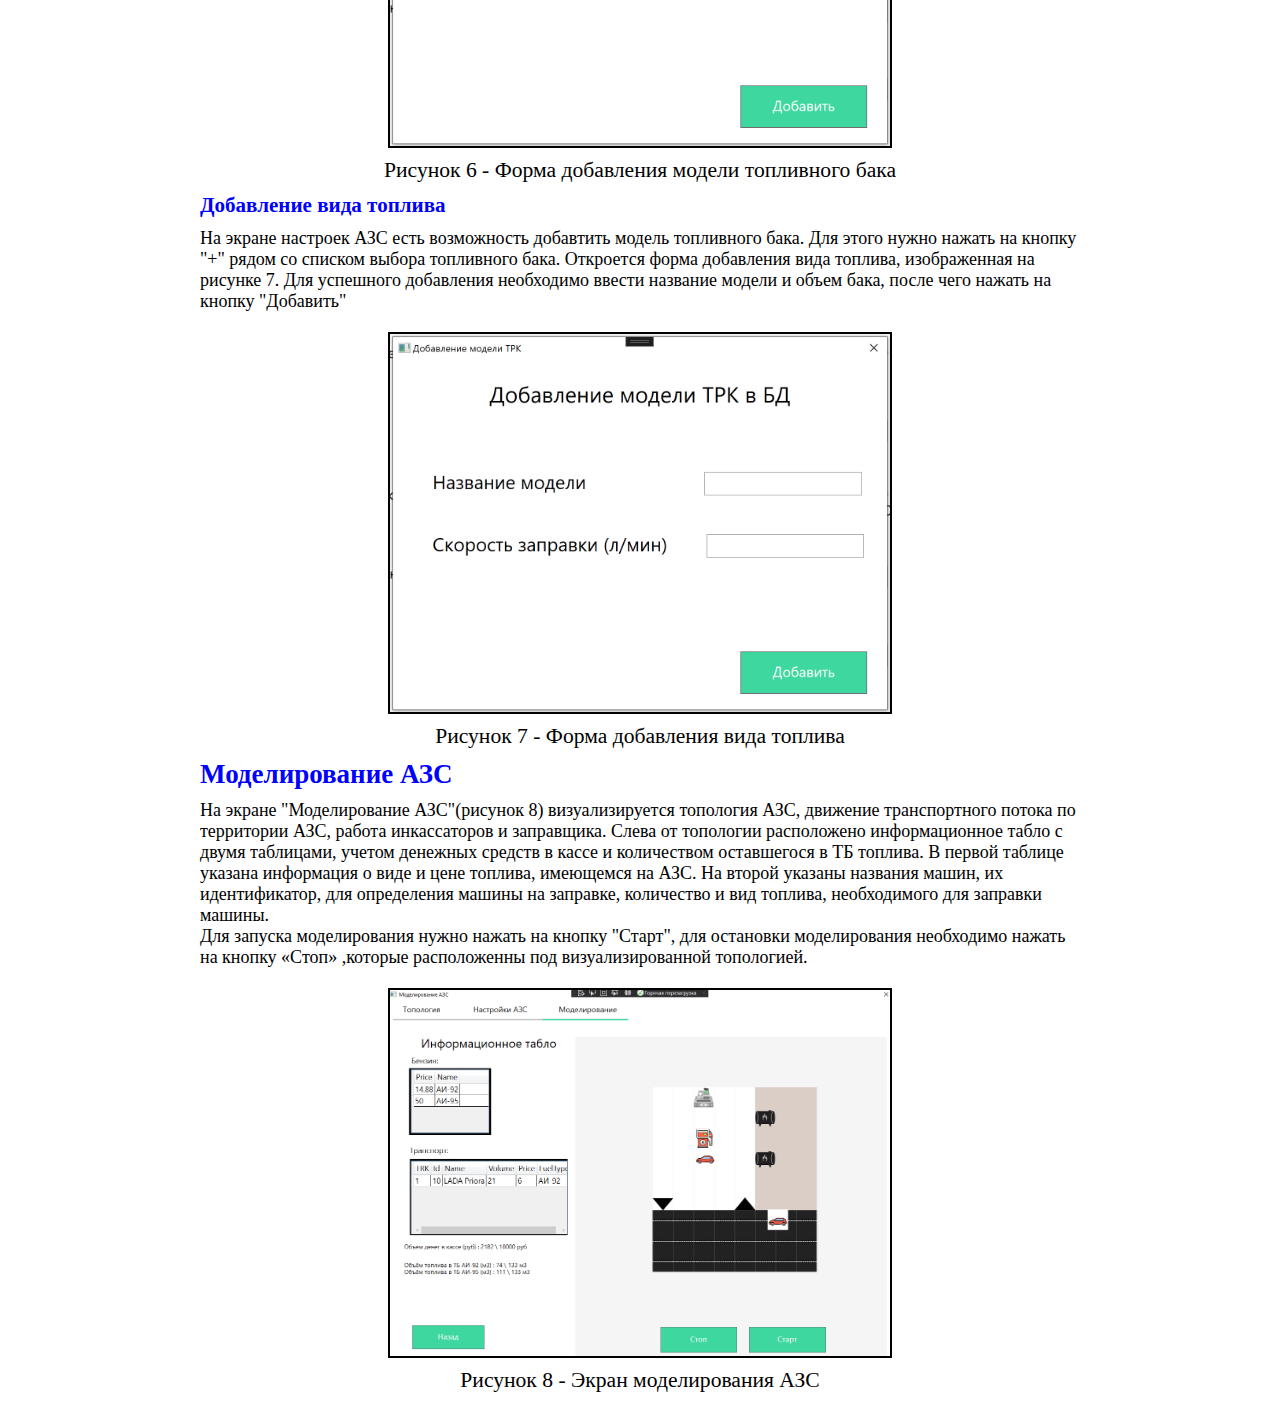
==== commit 947f53d3: "доработал справку" ====
--- a/Help/Index.html
+++ b/Help/Index.html
@@ -2,8 +2,8 @@
 <html lang="Russian">
 
 <head>
-    <META CONTENT="text/html; charset=utf-8" HTTP-EQUIV="CONTENT-TYPE">
-    <TITLE>Справочная информация о программе</TITLE>
+    <meta CONTENT="text/html; charset=utf-8" HTTP-EQUIV="CONTENT-TYPE">
+    <title>Справочная информация о программе</title>
     <link rel="stylesheet" href="Styles.css">
 </head>
 
@@ -137,15 +137,6 @@
             </P>
             <h2 class="subtitle" id="settings">Настройка параметров АЗС</h2>
             <P>
-                Для расположения элементов на топологии используется панель управления элементами топологии,
-                расположенная в левой части.
-                Чтобы расположить элемент, необходимо нажать на нужный элемент в панели левой кнопкой мыши. Затем нажать
-                на клетку
-                топологии, в которой хотите расположить элемент. При расположении элементов топологии нужно соблюдать
-                следующие условия:
-            </P>
-            <h3 class="h3" id="settingsParamAZS">Настройка параметров АЗС</h3>
-            <P>
                 На экране настроек АЗС, изображенном на рисунке, досутпна настройка таких параметров как:
             </P>
             <ul class="subUl">
@@ -214,7 +205,7 @@
             <p class="text-img">Рисунок 7 - Форма добавления вида топлива</p>
             <h2 class="subtitle" id="modeling">Моделирование АЗС</h2>
             <p>
-                На экране "Моделирование АЗС" визуализируется топология АЗС, движение транспортного потока по территории АЗС,
+                На экране "Моделирование АЗС"(рисунок 8)  визуализируется топология АЗС, движение транспортного потока по территории АЗС,
                 работа инкассаторов и заправщика.
                 Слева от топологии  расположено информационное табло с двумя таблицами,
                 учетом денежных средств в кассе и количеством оставшегося в ТБ топлива. В первой таблице
@@ -223,9 +214,13 @@
                 заправки машины.
             </p>
             <p>
-                Для запуска моделирования нужно нажать на кнопку "Play", для остановки моделирования необходимо нажать на кнопку «Pause»
+                Для запуска моделирования нужно нажать на кнопку "Старт", для остановки моделирования необходимо нажать на кнопку «Стоп»
                 ,которые расположенны под визуализированной топологией.
             </p>
+            <div class="container-img-big">
+                <img class="image" src="./images/modelling.png" alt="">
+            </div>
+            <p class="text-img">Рисунок 8 - Экран моделирования АЗС</p>
 </div>
     <img src="./premium-icon-up-arrrows-5245623.png" id="scroll-top">
     <script src="./index.js"></script>
